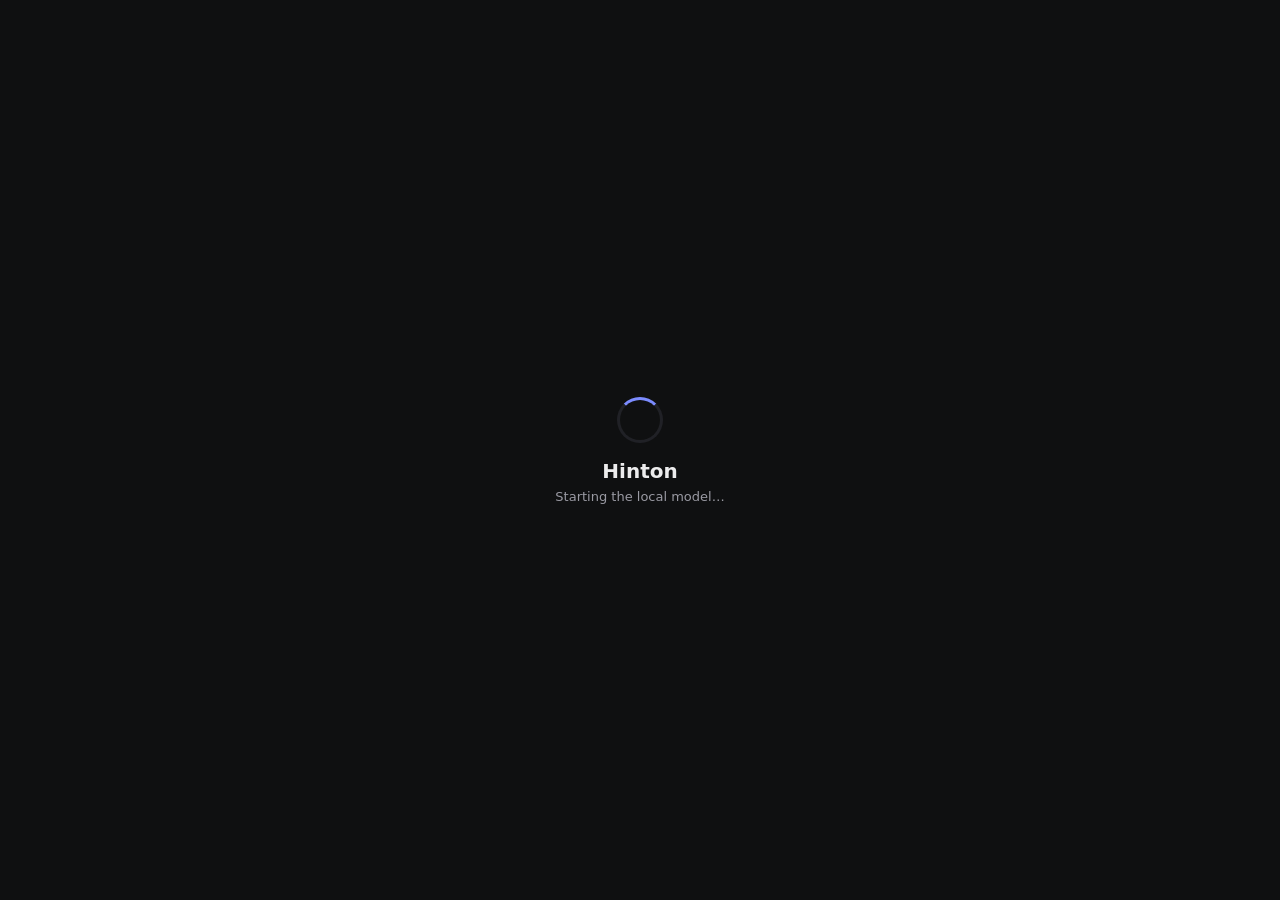
==== hinton-tauri/ui/loading.html @ 3ce6546a "Switch to Tauri-only; cross-vendor GPU, KV-quant, 16GB auto-fit; constitution prompt App / packaging" ====
<!doctype html>
<html lang="en">
<head>
<meta charset="utf-8" />
<title>Hinton</title>
<style>
  html, body { height: 100%; margin: 0; background: #0f1011; color: #ececed;
    font-family: "Space Grotesk", system-ui, sans-serif; }
  .wrap { height: 100%; display: flex; align-items: center; justify-content: center; }
  .card { text-align: center; }
  .dot { width: 14px; height: 14px; border-radius: 5px; margin: 0 auto 16px;
    background: linear-gradient(135deg, #7c8cff 0%, #45dfa4 130%); }
  .spinner { width: 40px; height: 40px; border: 3px solid #202126;
    border-top-color: #7c8cff; border-radius: 50%; margin: 0 auto 16px;
    animation: spin .8s linear infinite; }
  @keyframes spin { to { transform: rotate(360deg); } }
  .title { font-size: 20px; font-weight: 600; }
  .sub { color: #9a9aa3; font-size: 13px; margin-top: 6px; }
</style>
</head>
<body>
  <div class="wrap"><div class="card">
    <div class="spinner"></div>
    <div class="title">Hinton</div>
    <div class="sub" id="sub">Starting the local model…</div>
  </div></div>
  <script>
    async function invoke(cmd) {
      // Tauri v2 exposes the API on window.__TAURI__ (withGlobalTauri).
      const t = window.__TAURI__;
      if (t && t.core && t.core.invoke) return t.core.invoke(cmd);
      if (t && t.invoke) return t.invoke(cmd);
      throw new Error("Tauri API unavailable");
    }
    let tries = 0;
    async function poll() {
      try {
        const url = await invoke("backend_url");
        if (url) { window.location.replace(url); return; }
      } catch (e) { /* API not ready yet */ }
      if (++tries === 25) document.getElementById("sub").textContent =
        "Loading the model (first launch can take a moment)…";
      setTimeout(poll, 350);
    }
    poll();
  </script>
</body>
</html>
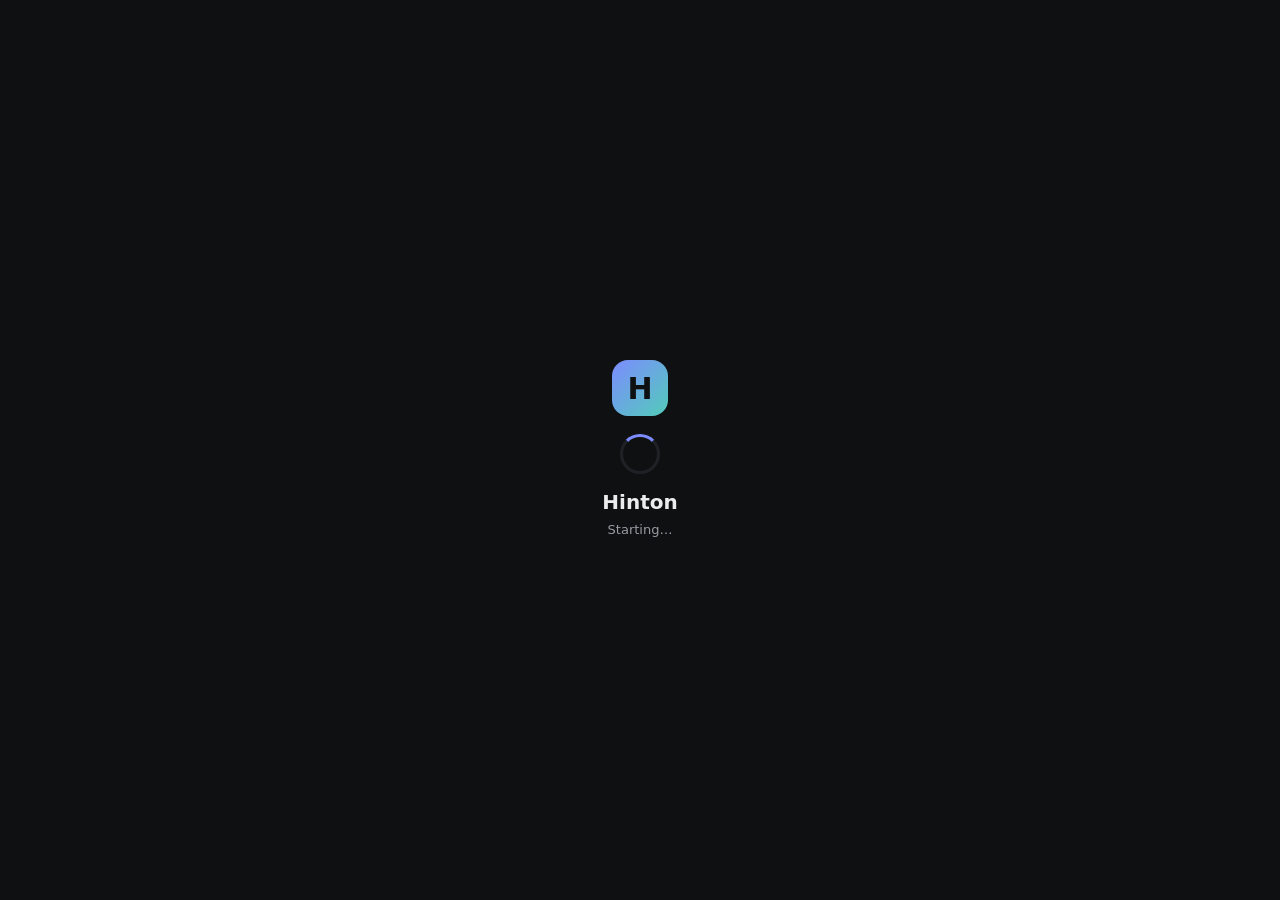
==== commit 48597a54: "First-run model download with progress UI, real branded icon, MSI installer First-run model download" ====
--- a/hinton-tauri/ui/loading.html
+++ b/hinton-tauri/ui/loading.html
@@ -7,39 +7,82 @@
   html, body { height: 100%; margin: 0; background: #0f1011; color: #ececed;
     font-family: "Space Grotesk", system-ui, sans-serif; }
   .wrap { height: 100%; display: flex; align-items: center; justify-content: center; }
-  .card { text-align: center; }
-  .dot { width: 14px; height: 14px; border-radius: 5px; margin: 0 auto 16px;
-    background: linear-gradient(135deg, #7c8cff 0%, #45dfa4 130%); }
-  .spinner { width: 40px; height: 40px; border: 3px solid #202126;
+  .card { text-align: center; width: 320px; }
+  .logo { width: 56px; height: 56px; border-radius: 16px; margin: 0 auto 18px;
+    background: linear-gradient(135deg, #7c8cff 0%, #45dfa4 130%);
+    display: flex; align-items: center; justify-content: center;
+    font-weight: 700; font-size: 30px; color: #0f1011; }
+  .spinner { width: 34px; height: 34px; border: 3px solid #202126;
     border-top-color: #7c8cff; border-radius: 50%; margin: 0 auto 16px;
     animation: spin .8s linear infinite; }
   @keyframes spin { to { transform: rotate(360deg); } }
   .title { font-size: 20px; font-weight: 600; }
-  .sub { color: #9a9aa3; font-size: 13px; margin-top: 6px; }
+  .sub { color: #9a9aa3; font-size: 13px; margin-top: 8px; min-height: 18px; }
+  .bar { display: none; height: 8px; border-radius: 6px; background: #202126;
+    margin: 18px 0 6px; overflow: hidden; }
+  .bar > i { display: block; height: 100%; width: 0%;
+    background: linear-gradient(90deg, #7c8cff, #45dfa4); transition: width .25s; }
+  .pct { display: none; color: #6f6f78; font-size: 12px; }
 </style>
 </head>
 <body>
   <div class="wrap"><div class="card">
-    <div class="spinner"></div>
+    <div class="logo">H</div>
+    <div class="spinner" id="spin"></div>
     <div class="title">Hinton</div>
-    <div class="sub" id="sub">Starting the local model…</div>
+    <div class="sub" id="sub">Starting…</div>
+    <div class="bar" id="bar"><i id="fill"></i></div>
+    <div class="pct" id="pct"></div>
   </div></div>
   <script>
     async function invoke(cmd) {
-      // Tauri v2 exposes the API on window.__TAURI__ (withGlobalTauri).
       const t = window.__TAURI__;
       if (t && t.core && t.core.invoke) return t.core.invoke(cmd);
       if (t && t.invoke) return t.invoke(cmd);
       throw new Error("Tauri API unavailable");
     }
-    let tries = 0;
+    function fmtGB(b) { return (b / 1073741824).toFixed(2) + " GB"; }
+    const sub = document.getElementById("sub"), bar = document.getElementById("bar"),
+          fill = document.getElementById("fill"), pct = document.getElementById("pct"),
+          spin = document.getElementById("spin");
+    let url = null;
+
+    async function call(method) {
+      const r = await fetch(url + "/api", {
+        method: "POST", headers: { "Content-Type": "application/json" },
+        body: JSON.stringify({ method, args: [] })
+      });
+      return (await r.json()).result;
+    }
+
+    function showDownload(s) {
+      spin.style.display = "none";
+      bar.style.display = "block"; pct.style.display = "block";
+      fill.style.width = (s.pct || 0) + "%";
+      sub.textContent = "Downloading the model (first run only)…";
+      pct.textContent = s.total ? `${fmtGB(s.downloaded)} / ${fmtGB(s.total)}  (${s.pct}%)`
+                                : "starting…";
+    }
+
     async function poll() {
       try {
-        const url = await invoke("backend_url");
-        if (url) { window.location.replace(url); return; }
-      } catch (e) { /* API not ready yet */ }
-      if (++tries === 25) document.getElementById("sub").textContent =
-        "Loading the model (first launch can take a moment)…";
+        if (!url) { url = await invoke("backend_url"); }
+        if (url) {
+          const s = await call("get_boot_status");
+          if (s) {
+            if (s.phase === "ready") { window.location.replace(url); return; }
+            else if (s.phase === "downloading") showDownload(s);
+            else if (s.phase === "error") {
+              spin.style.display = "none"; bar.style.display = "none";
+              sub.textContent = "Startup error: " + (s.message || "unknown");
+              return;
+            } else { // starting / loading
+              spin.style.display = "block"; bar.style.display = "none"; pct.style.display = "none";
+              sub.textContent = s.phase === "loading" ? "Loading the model…" : "Starting…";
+            }
+          }
+        }
+      } catch (e) { /* backend not up yet */ }
       setTimeout(poll, 350);
     }
     poll();
